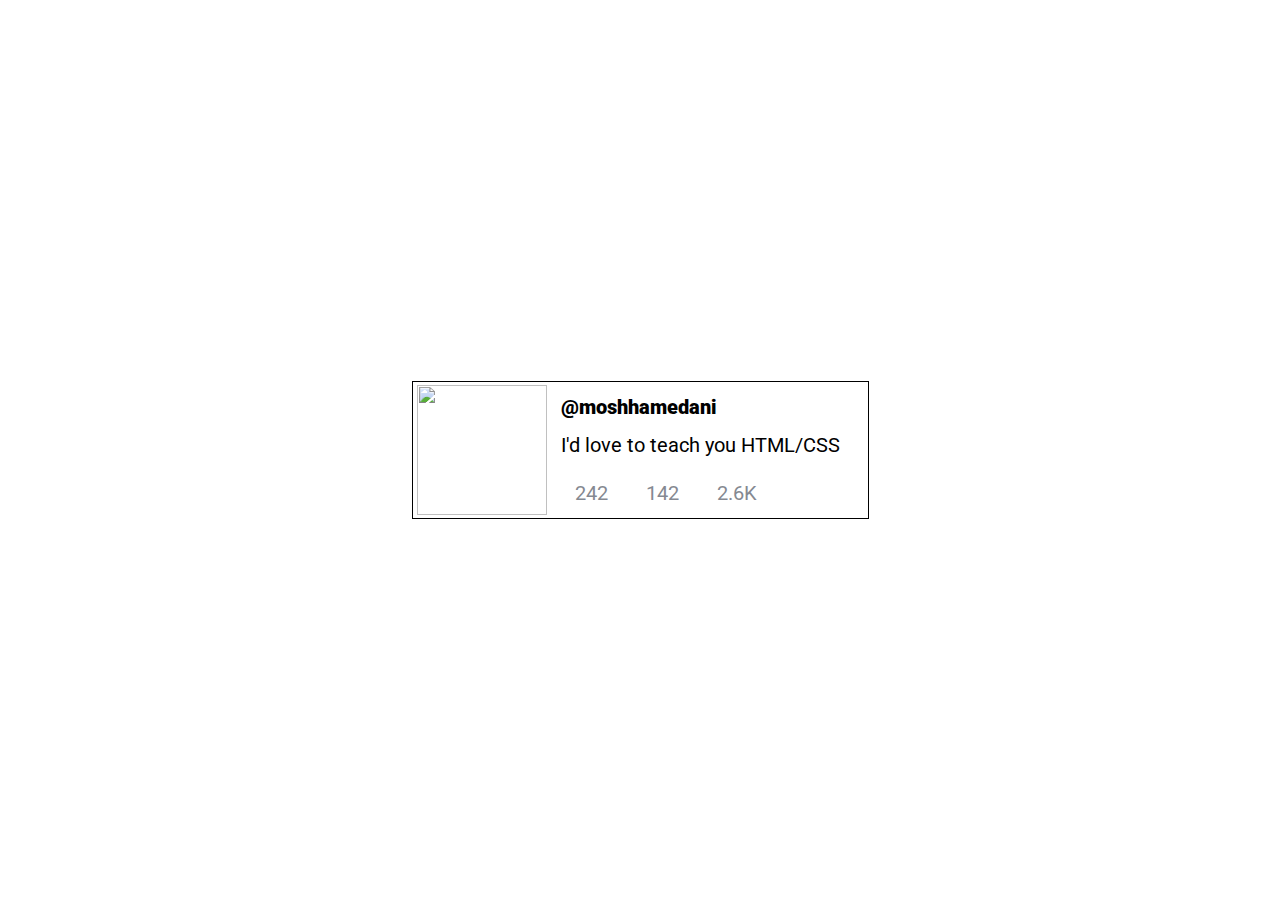
==== task1.html @ 1daf6a3e "task 1" ====
<!DOCTYPE html>
<html lang="en">
  <head>
    <meta charset="UTF-8" />
    <meta http-equiv="X-UA-Compatible" content="IE=edge" />
    <meta name="viewport" content="width=device-width, initial-scale=1.0" />
    <title>Document</title>
    <script
      src="https://kit.fontawesome.com/b3e3f82be9.js"
      crossorigin="anonymous"
    ></script>
    <link rel="preconnect" href="https://fonts.googleapis.com">
    <link rel="preconnect" href="https://fonts.gstatic.com" crossorigin>
    <link href="https://fonts.googleapis.com/css2?family=Roboto:wght@400;500;900&display=swap" rel="stylesheet">
    <style>
      * {
        margin: 0;
        padding: 0;
        box-sizing: border-box;
      }
      body {
        margin: 0;
        padding: 0;
        height: 100vh;
        width: 100vw;
        display: flex;
        align-items: center;
        justify-content: center;
      }
      .main-div {
        height: 138px;
        width: 457px;
        display: flex;
        align-items: center;
        padding: 4px;
        border: 1px solid black;
      }
      img {
        width: 130px;
        height: 130px;
        margin-right: 14px;
      }
      .content,
      .text,
      p {
        font-family: "Roboto", sans-serif;
        font-size: 20px;
        font-weight: 400;
      }
      #username {
        font-weight: 900;
      }
      .tweet {
        margin-top: 14px;
        margin-bottom: 24px;
        font-weight: 400;
      }
      .icons {
        display: flex;
        align-items: center;
      }
      .icon {
        margin-right: 24px;
        display: flex;
        align-items: center;
        color: #858991;
      }
      i {
        margin-right: 14px;
        font-size: 20px;
      }
      i p {
        font-family: "Roboto", sans-serif;
        font-size: 15px;
        font-weight: 500;
      }
    </style>
  </head>
  <body>
    <div class="main-div">
      <img
        src="https://yt3.ggpht.com/tBEPr-zTNXEeae7VZKSZYfiy6azzs9OHowq5ZvogJeHoVtKtEw2PXSwzMBKVR7W0MI7gyND8=s900-c-k-c0x00ffffff-no-rj"
        alt=""
      />
      <div class="content">
        <div class="text">
          <p id="username">@moshhamedani</p>
          <p class="tweet">I'd love to teach you HTML/CSS</p>
        </div>
        <div class="icons">
          <div class="icon">
            <i class="fa-regular fa-comment"></i>
            <p>242</p>
          </div>
          <div class="icon">
            <i class="fa-solid fa-retweet"></i>
            <p>142</p>
          </div>
          <div class="icon">
            <i class="fa-regular fa-heart"></i>
            <p>2.6K</p>
          </div>
        </div>
      </div>
    </div>
  </body>
</html>
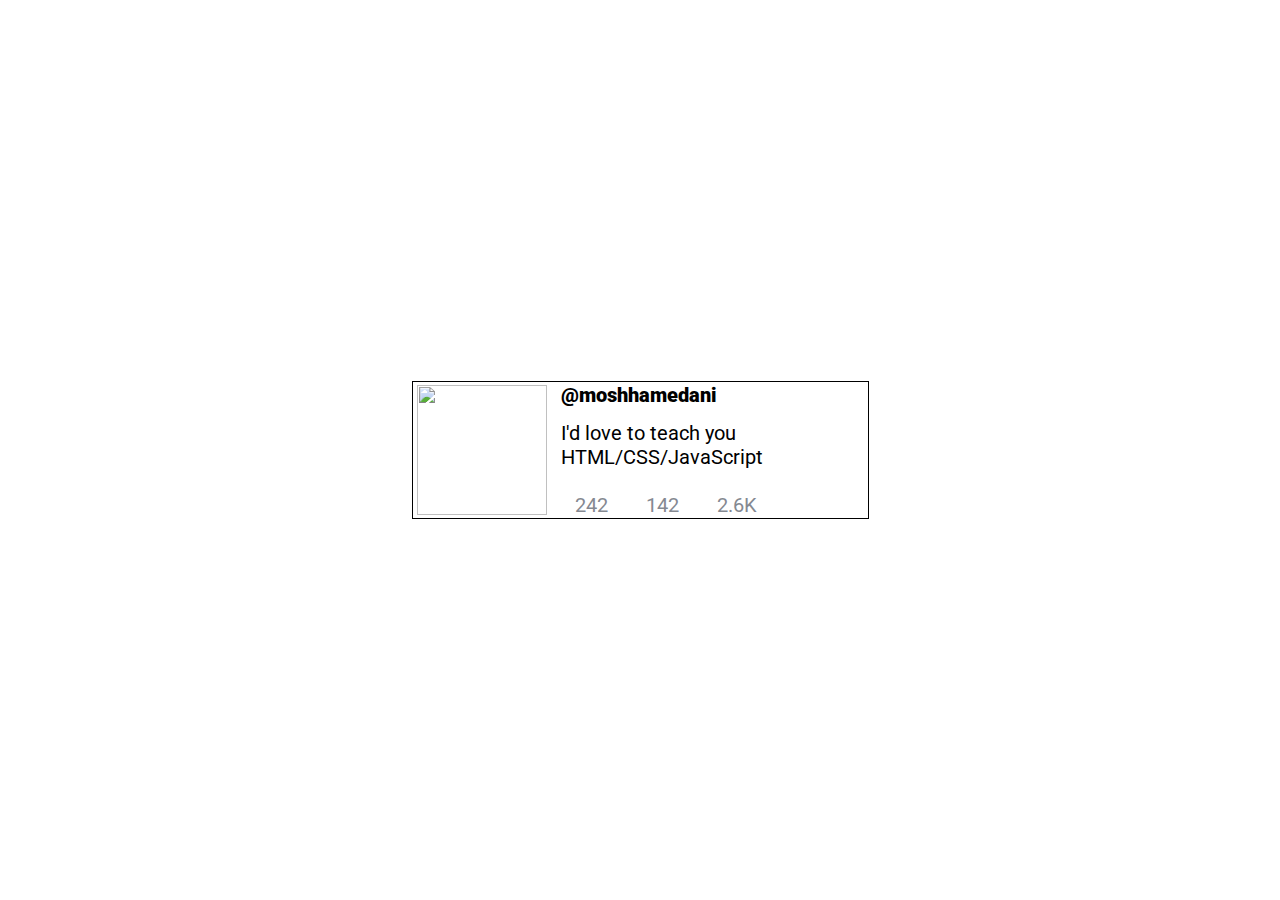
==== commit baeb8410: "added javascript" ====
--- a/task1.html
+++ b/task1.html
@@ -9,9 +9,12 @@
       src="https://kit.fontawesome.com/b3e3f82be9.js"
       crossorigin="anonymous"
     ></script>
-    <link rel="preconnect" href="https://fonts.googleapis.com">
-    <link rel="preconnect" href="https://fonts.gstatic.com" crossorigin>
-    <link href="https://fonts.googleapis.com/css2?family=Roboto:wght@400;500;900&display=swap" rel="stylesheet">
+    <link rel="preconnect" href="https://fonts.googleapis.com" />
+    <link rel="preconnect" href="https://fonts.gstatic.com" crossorigin />
+    <link
+      href="https://fonts.googleapis.com/css2?family=Roboto:wght@400;500;900&display=swap"
+      rel="stylesheet"
+    />
     <style>
       * {
         margin: 0;
@@ -85,7 +88,7 @@
       <div class="content">
         <div class="text">
           <p id="username">@moshhamedani</p>
-          <p class="tweet">I'd love to teach you HTML/CSS</p>
+          <p class="tweet">I'd love to teach you HTML/CSS/JavaScript</p>
         </div>
         <div class="icons">
           <div class="icon">
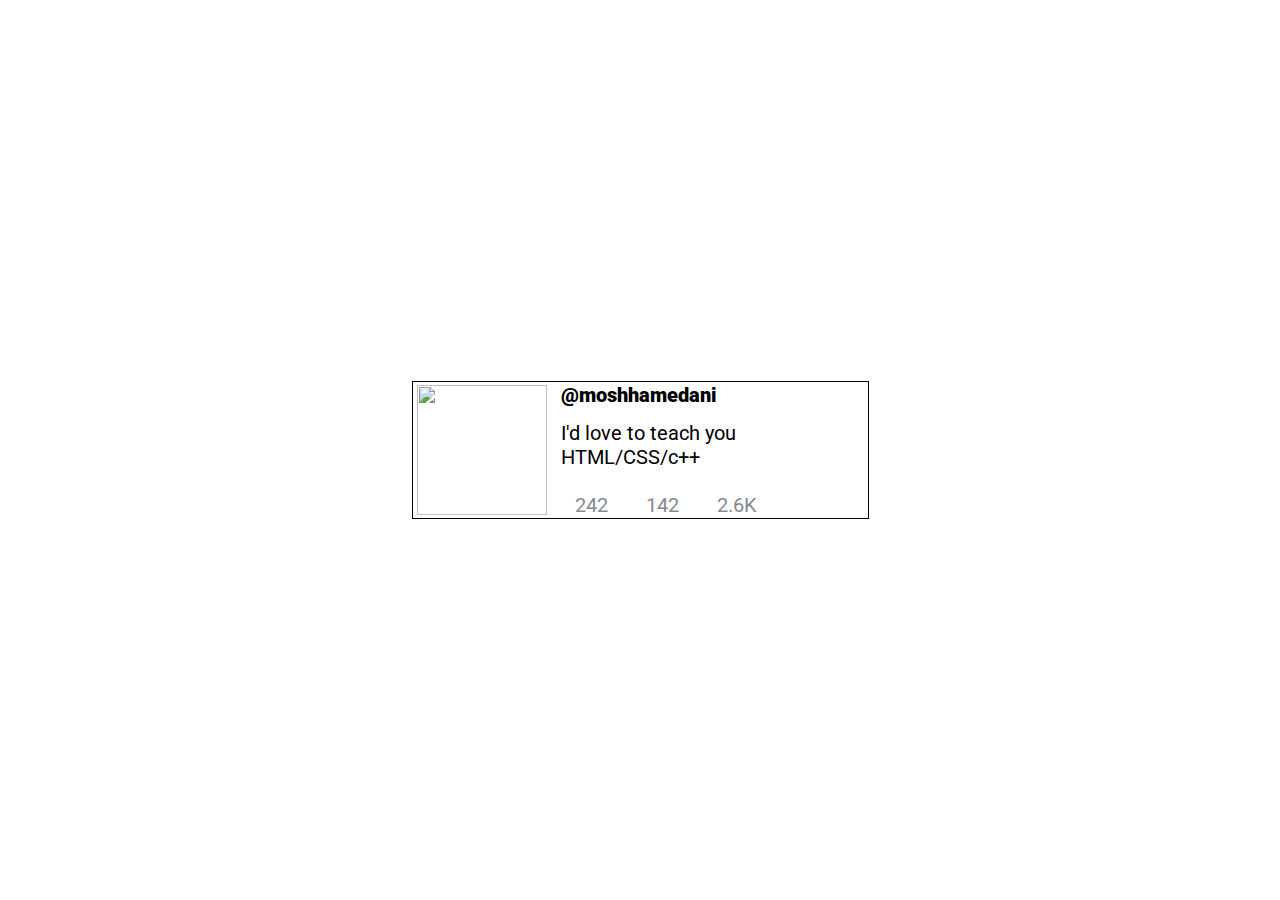
==== commit 083de13d: "added c++" ====
--- a/task1.html
+++ b/task1.html
@@ -9,12 +9,9 @@
       src="https://kit.fontawesome.com/b3e3f82be9.js"
       crossorigin="anonymous"
     ></script>
-    <link rel="preconnect" href="https://fonts.googleapis.com" />
-    <link rel="preconnect" href="https://fonts.gstatic.com" crossorigin />
-    <link
-      href="https://fonts.googleapis.com/css2?family=Roboto:wght@400;500;900&display=swap"
-      rel="stylesheet"
-    />
+    <link rel="preconnect" href="https://fonts.googleapis.com">
+    <link rel="preconnect" href="https://fonts.gstatic.com" crossorigin>
+    <link href="https://fonts.googleapis.com/css2?family=Roboto:wght@400;500;900&display=swap" rel="stylesheet">
     <style>
       * {
         margin: 0;
@@ -88,7 +85,7 @@
       <div class="content">
         <div class="text">
           <p id="username">@moshhamedani</p>
-          <p class="tweet">I'd love to teach you HTML/CSS/JavaScript</p>
+          <p class="tweet">I'd love to teach you HTML/CSS/c++</p>
         </div>
         <div class="icons">
           <div class="icon">
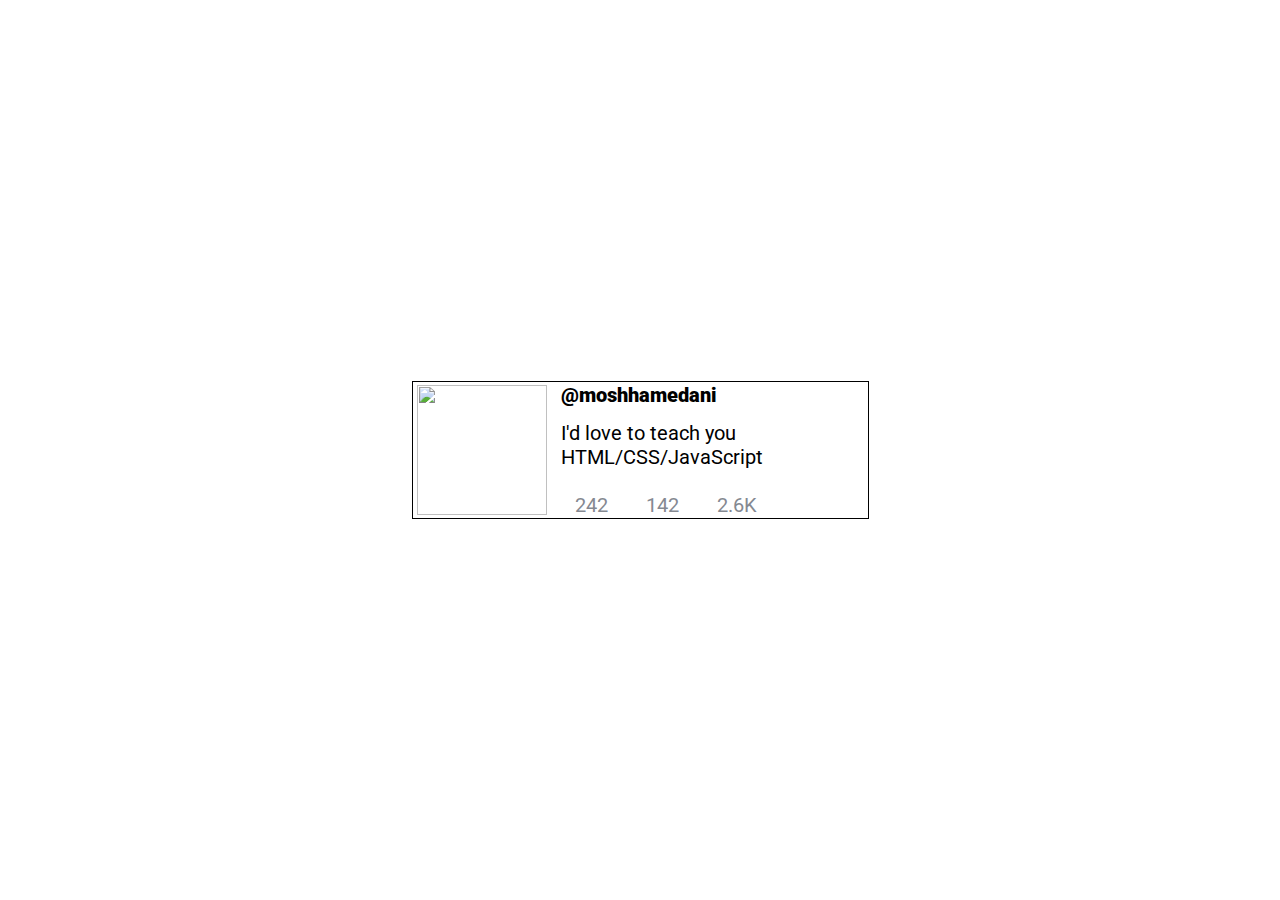
==== commit 7676864d: "added js" ====
--- a/task1.html
+++ b/task1.html
@@ -9,9 +9,12 @@
       src="https://kit.fontawesome.com/b3e3f82be9.js"
       crossorigin="anonymous"
     ></script>
-    <link rel="preconnect" href="https://fonts.googleapis.com">
-    <link rel="preconnect" href="https://fonts.gstatic.com" crossorigin>
-    <link href="https://fonts.googleapis.com/css2?family=Roboto:wght@400;500;900&display=swap" rel="stylesheet">
+    <link rel="preconnect" href="https://fonts.googleapis.com" />
+    <link rel="preconnect" href="https://fonts.gstatic.com" crossorigin />
+    <link
+      href="https://fonts.googleapis.com/css2?family=Roboto:wght@400;500;900&display=swap"
+      rel="stylesheet"
+    />
     <style>
       * {
         margin: 0;
@@ -85,7 +88,7 @@
       <div class="content">
         <div class="text">
           <p id="username">@moshhamedani</p>
-          <p class="tweet">I'd love to teach you HTML/CSS/c++</p>
+          <p class="tweet">I'd love to teach you HTML/CSS/JavaScript</p>
         </div>
         <div class="icons">
           <div class="icon">
